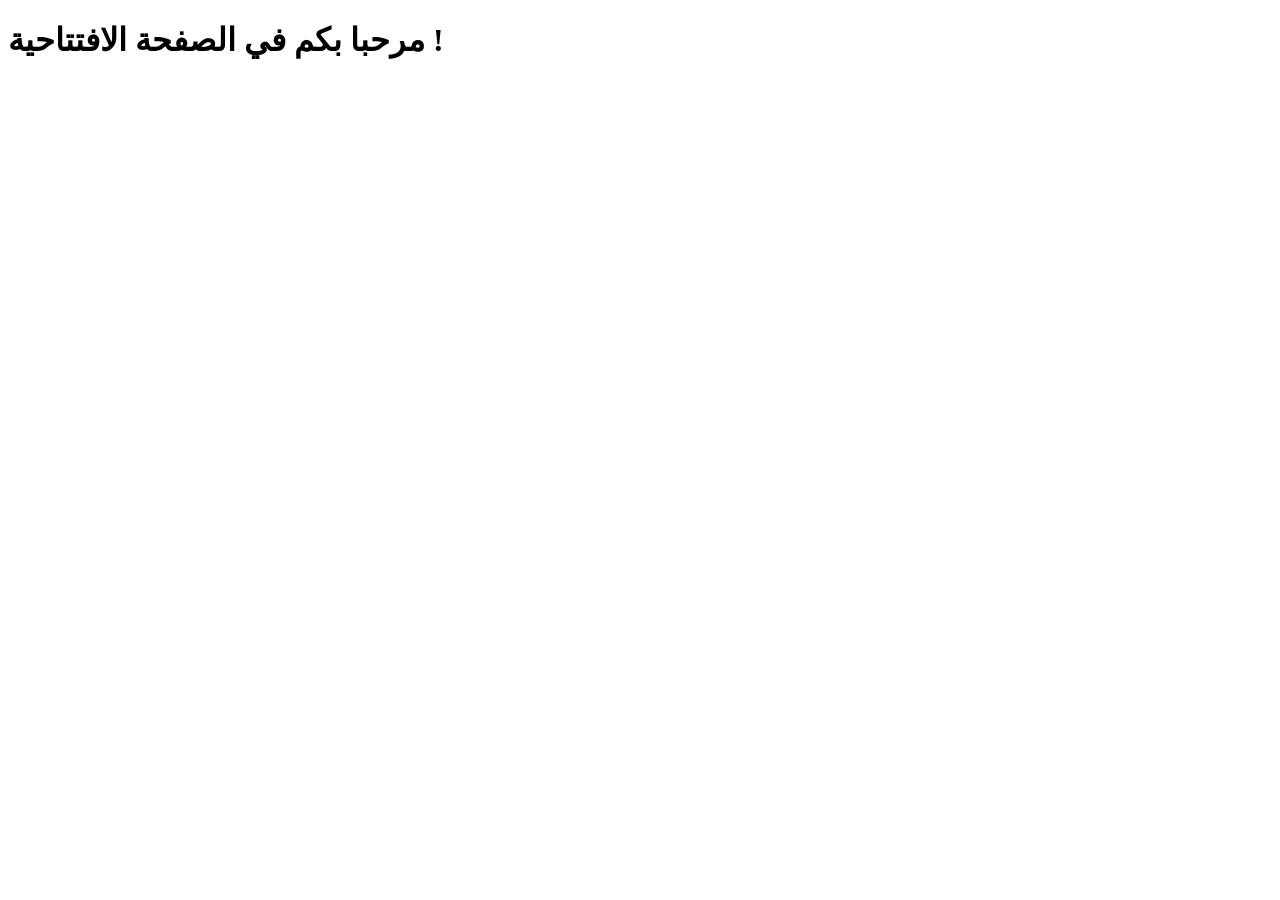
==== index.html @ c5529c71 "upload index page" ====
<!DOCTYPE html>
<html lang="en">
<head>
    <meta charset="UTF-8">
    <meta name="viewport" content="width=device-width, initial-scale=1.0">
    <title>الصفحه الافتتاحية</title>
</head>
<body>
    <h1>
        مرحبا بكم في الصفحة الافتتاحية !
    </h1>
</body>
</html>
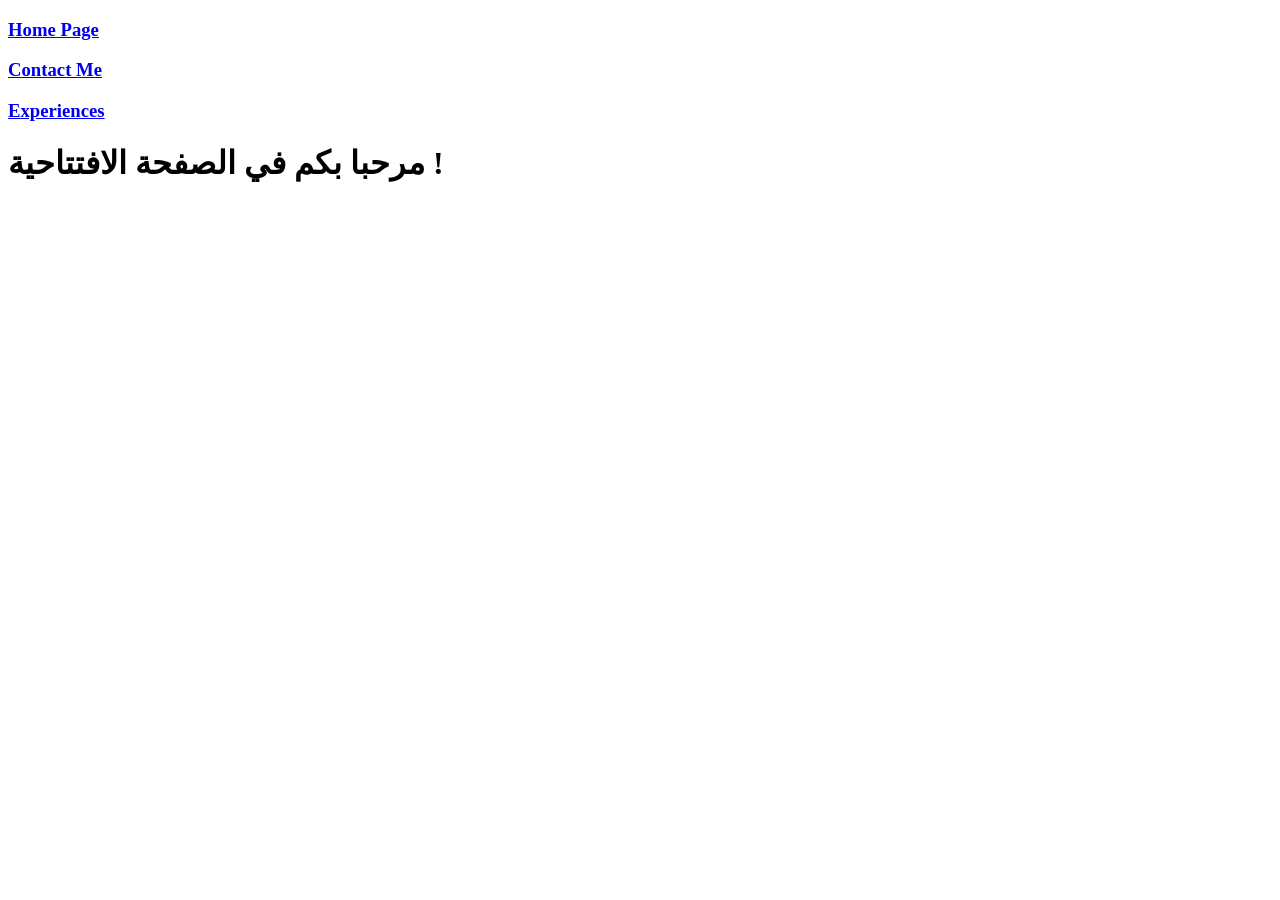
==== commit f33875e7: "add menu to index page" ====
--- a/index.html
+++ b/index.html
@@ -6,6 +6,16 @@
     <title>الصفحه الافتتاحية</title>
 </head>
 <body>
+        <h3>
+      <a href="Home.html">Home Page</a>
+    </h3>
+    <h3>
+      <a href="Contacts.html">Contact Me</a>
+    </h3>
+   <h3>
+      <a href="Experiences.html">Experiences</a>
+    </h3>
+
     <h1>
         مرحبا بكم في الصفحة الافتتاحية !
     </h1>
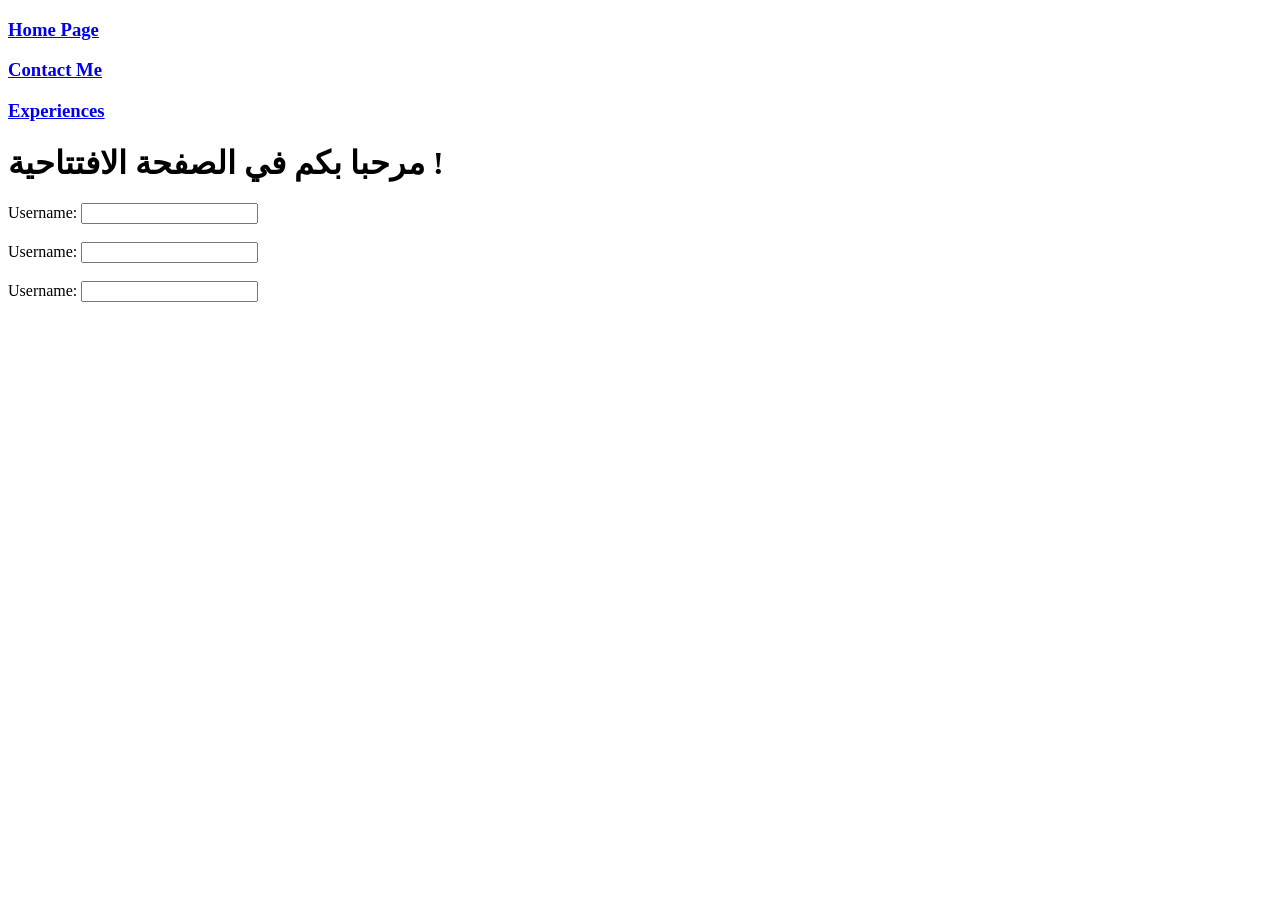
==== commit a75b9875: "update form reg" ====
--- a/index.html
+++ b/index.html
@@ -19,5 +19,16 @@
     <h1>
         مرحبا بكم في الصفحة الافتتاحية !
     </h1>
+        <form action="register.php">
+        <label for="username">Username:</label>
+        <input type="text" id="username" name="username" required>
+        <br><br>
+        <label for="email">Username:</label>
+        <input type="text" id="email" name="email" required>
+        <br><br>
+        <label for="number">Username:</label>
+        <input type="text" id="number" name="number" required>
+        <br><br>
+    </form>
 </body>
 </html>
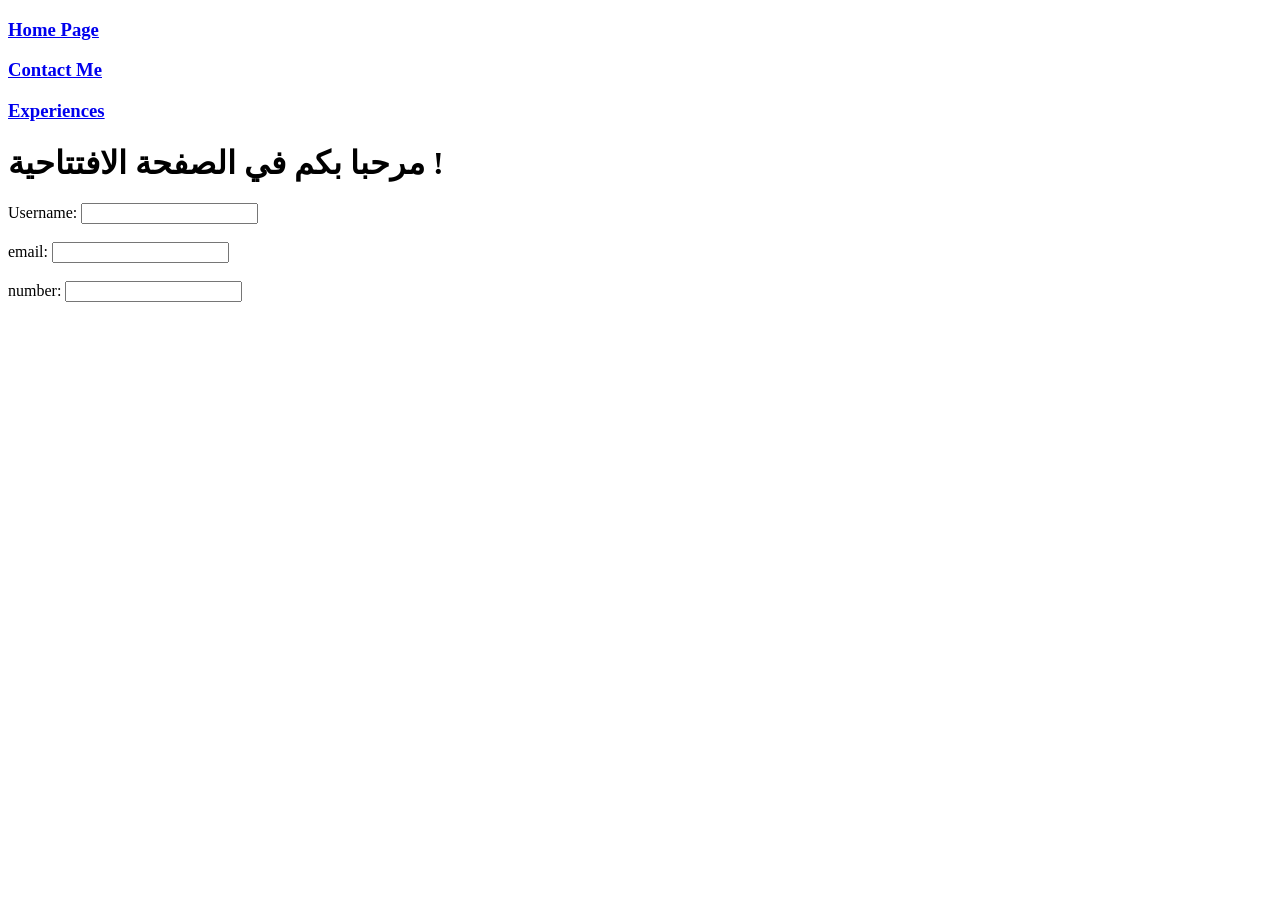
==== commit 15c4a23f: "update names" ====
--- a/index.html
+++ b/index.html
@@ -23,10 +23,10 @@
         <label for="username">Username:</label>
         <input type="text" id="username" name="username" required>
         <br><br>
-        <label for="email">Username:</label>
+        <label for="email">email:</label>
         <input type="text" id="email" name="email" required>
         <br><br>
-        <label for="number">Username:</label>
+        <label for="number">number:</label>
         <input type="text" id="number" name="number" required>
         <br><br>
     </form>
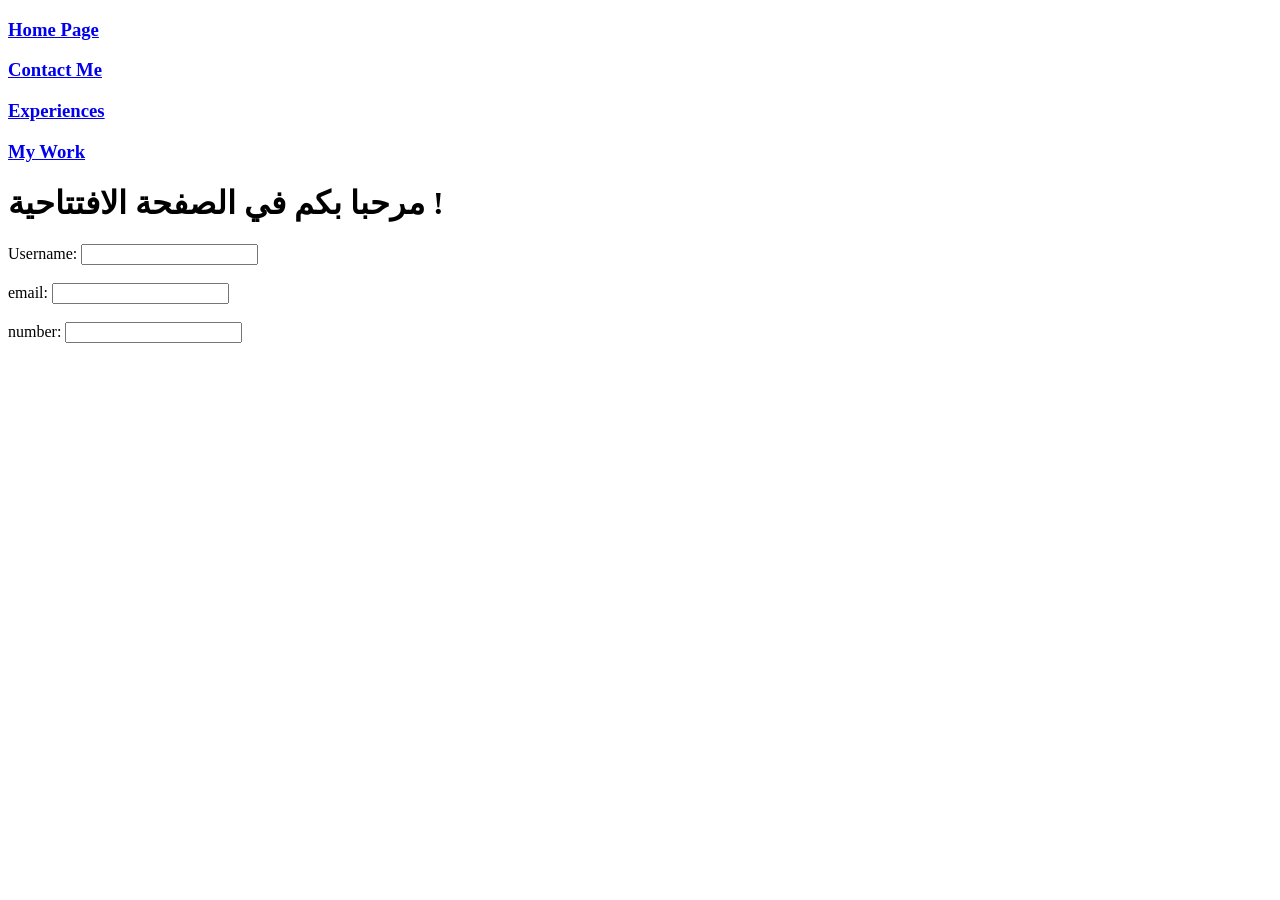
==== commit 28a2dc8b: "Links" ====
--- a/index.html
+++ b/index.html
@@ -15,7 +15,9 @@
    <h3>
       <a href="Experiences.html">Experiences</a>
     </h3>
-
+    <h3>
+      <a href="Mywork.html">My Work</a>
+    </h3>
     <h1>
         مرحبا بكم في الصفحة الافتتاحية !
     </h1>
